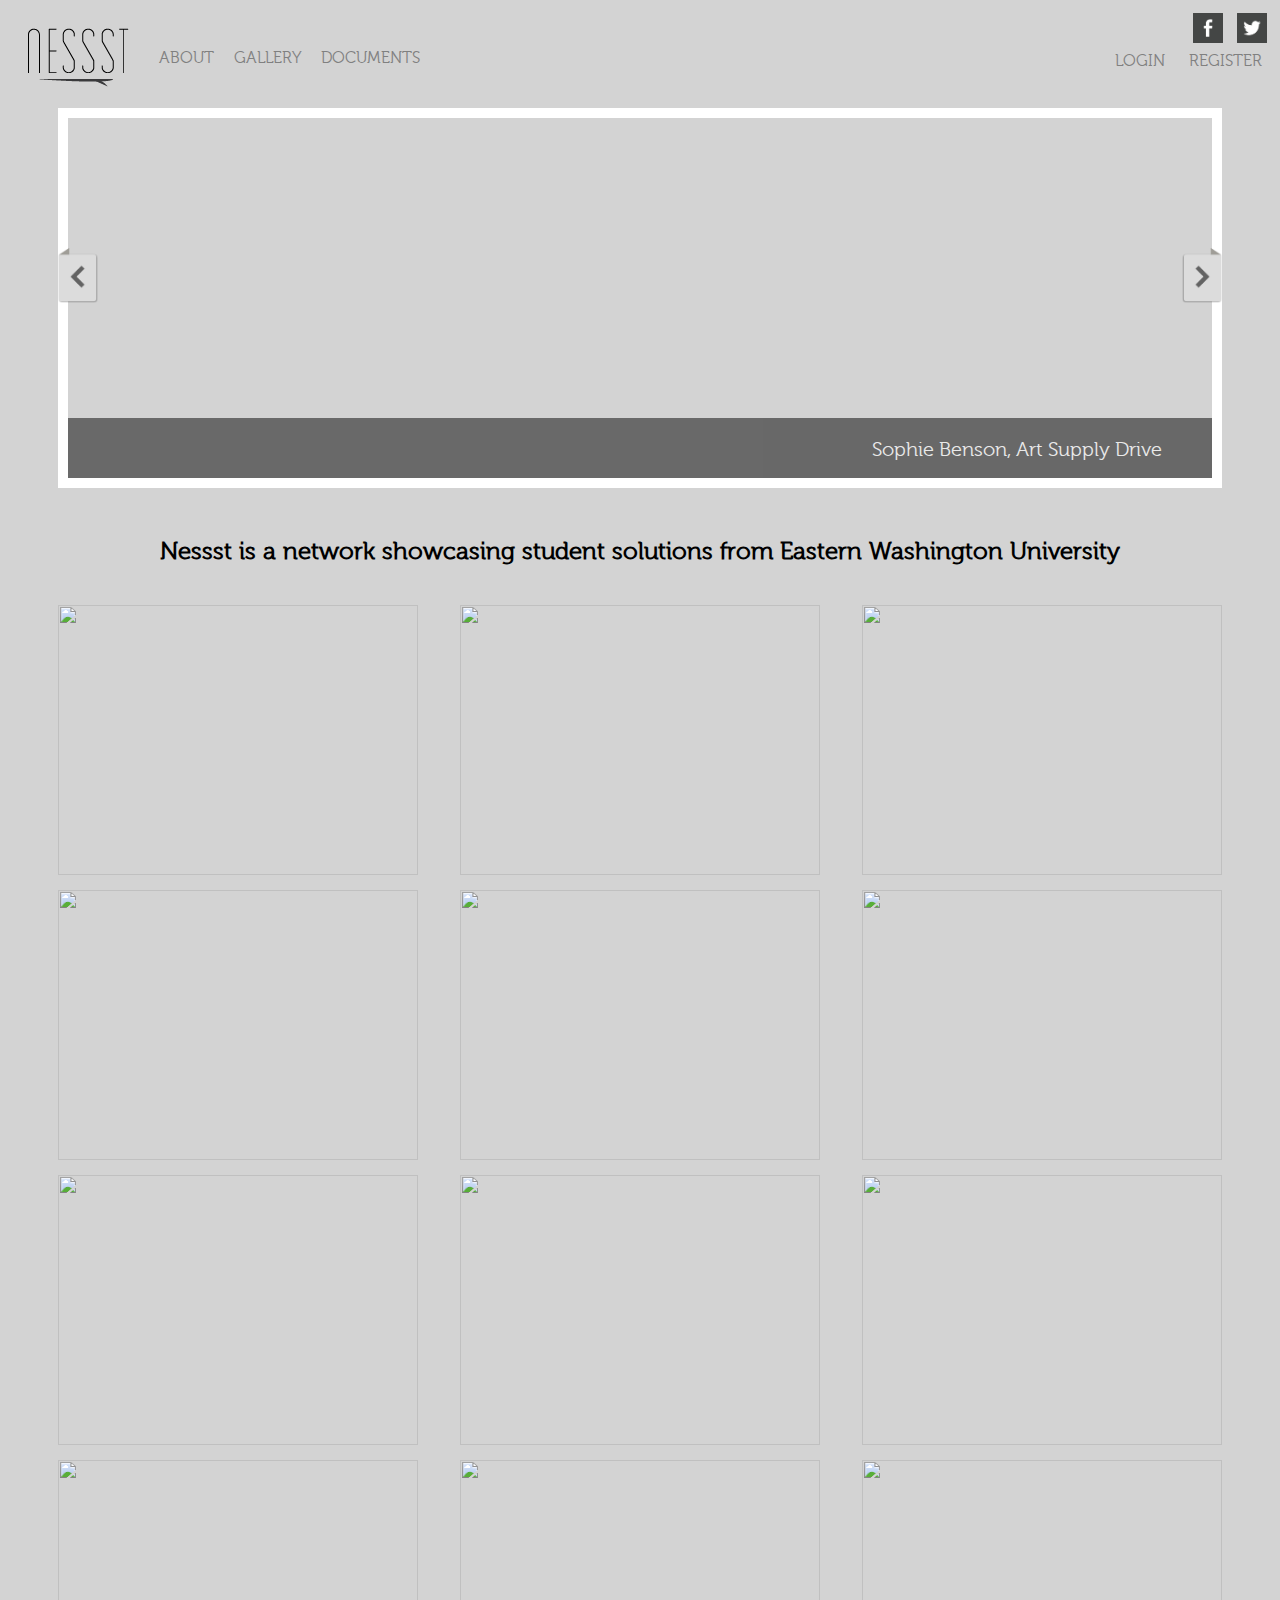
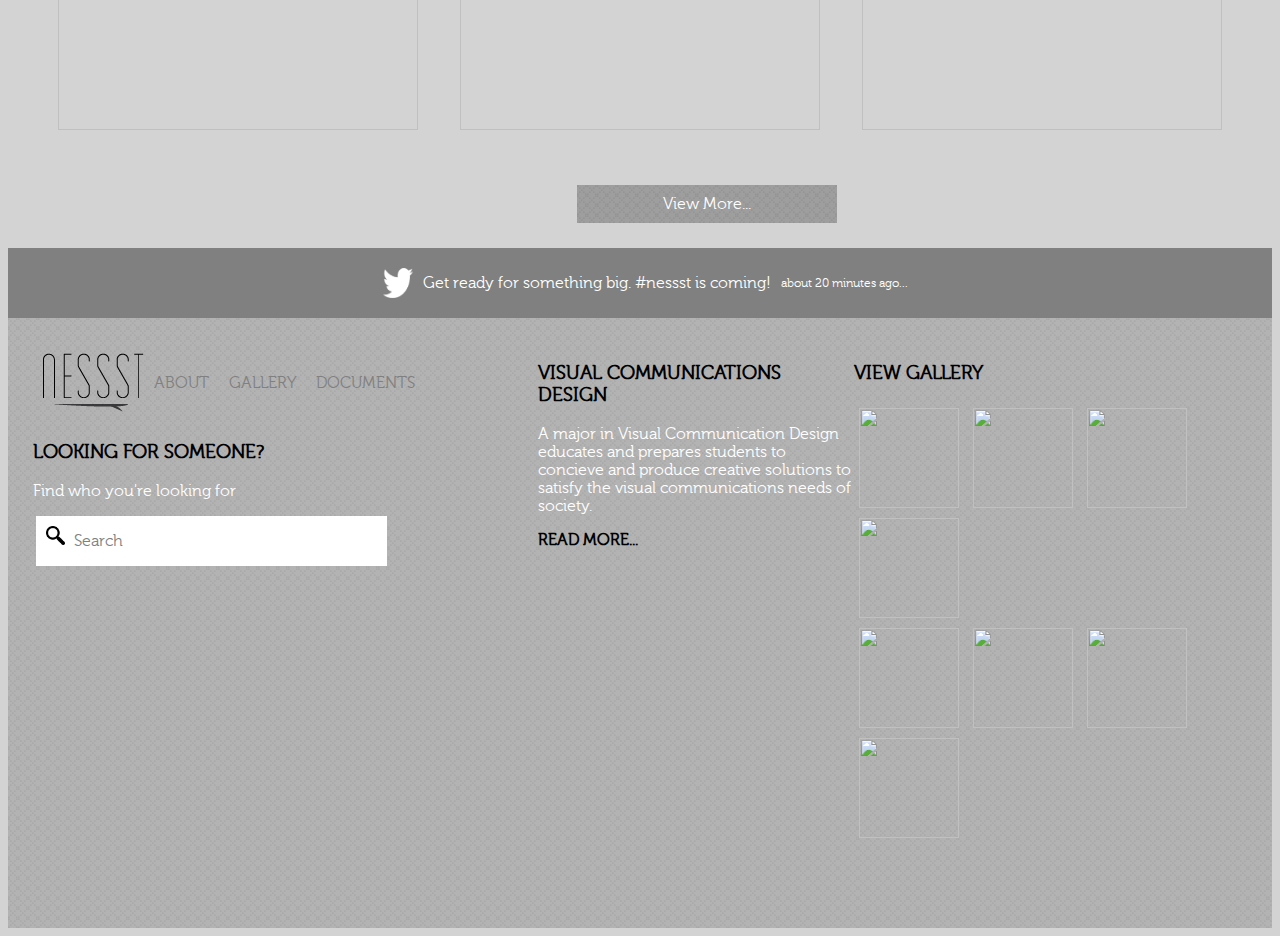
==== index.html @ 6a557cf0 "my work" ====
<!DOCTYPE html>
<html>
    <head>
        <link rel="stylesheet" href="main.css">
        <title>PROJECT 2</title>
    </head>

    <body>
        <nav>
            <section class="topleft">
                <img class="nest" src="assets/logo.png">
                <a class="about" href="#">ABOUT</a>
                <a class="about" href="#">GALLERY</a>
                <a class="about" href="#">DOCUMENTS</a>
            </section>

            <section class="topright">
                <div>
                    <img class="social" src="assets/icons/facebook.png">
                    <img class="social" src="assets/icons/twitter.png">
                </div>
                <div>
                    <a class="login" href="#">LOGIN</a>
                    <a class="login" href="#">REGISTER</a>
                </div>
            </section>
        </nav>

        <header>
            
            <section class="overlay">  
                <p class="student">Sophie Benson, Art Supply Drive</p>  
            </section>
            
            <img id="left-arrow" class="arrows" src="assets/arrows/left arrow.png">
            <img id="right-arrow" class="arrows" src="assets/arrows/right arrow.png">   
        </header>
        
        <h2>Nessst is a network showcasing student solutions from Eastern Washington University</h2>
        <section class="gallery">
            <img src="https://ucarecdn.com/76660389-420a-4be5-85a0-96833f4765e0/-/resize/1680x/image.jpg">
            <img src="https://ucarecdn.com/76660389-420a-4be5-85a0-96833f4765e0/-/resize/1680x/image.jpg">
            <img src="https://ucarecdn.com/76660389-420a-4be5-85a0-96833f4765e0/-/resize/1680x/image.jpg">
            <img src="https://ucarecdn.com/76660389-420a-4be5-85a0-96833f4765e0/-/resize/1680x/image.jpg">
            <img src="https://ucarecdn.com/76660389-420a-4be5-85a0-96833f4765e0/-/resize/1680x/image.jpg">
            <img src="https://ucarecdn.com/76660389-420a-4be5-85a0-96833f4765e0/-/resize/1680x/image.jpg">
            <img src="https://ucarecdn.com/76660389-420a-4be5-85a0-96833f4765e0/-/resize/1680x/image.jpg">
            <img src="https://ucarecdn.com/76660389-420a-4be5-85a0-96833f4765e0/-/resize/1680x/image.jpg">
            <img src="https://ucarecdn.com/76660389-420a-4be5-85a0-96833f4765e0/-/resize/1680x/image.jpg">
            <img src="https://ucarecdn.com/76660389-420a-4be5-85a0-96833f4765e0/-/resize/1680x/image.jpg">
            <img src="https://ucarecdn.com/76660389-420a-4be5-85a0-96833f4765e0/-/resize/1680x/image.jpg">
            <img src="https://ucarecdn.com/76660389-420a-4be5-85a0-96833f4765e0/-/resize/1680x/image.jpg">
        </section>

        <a class="view" href="#">View More...</a>

        <section class="bar">
            <img class="bird" src="assets/icons/bird.png">
            <p>Get ready for something big. #nessst is coming! <p class="small">about 20 minutes ago...</p></p>
        </section>

        <footer>
            <section class="footercontainer">
            <div class="leftcolumn">
                <section class="nestfooter">
                <img src="assets/logo.png">
                <a class="about" href="#">ABOUT</a>
                <a class="about" href="#">GALLERY</a>
                <a class="about" href="#">DOCUMENTS</a>
                </section>

                <div class="looking">
                    <h3>LOOKING FOR SOMEONE?</h3>
                    <p class="findwho">Find who you're looking for</p>
                </div>

                <section class="search">
                    <div>
                    <img class="zoom" src="assets/icons/zoom.png">
                    </div>
                    <p class="searchtext">Search</p>
                </section>
            </div>

            <section class="footermiddle">
                <h3>VISUAL COMMUNICATIONS DESIGN</h3>
                <p class="major">A major in Visual Communication Design educates and prepares students to concieve and produce
                    creative solutions to satisfy the visual communications needs of society.</p>
                <p><strong>READ MORE...</strong></p>
            </section>

            
            <section class="minigallery">
                <h3 class="viewgallery">VIEW GALLERY</h3>
                <section class="pictures">
                    <div class="rowone">
                <img src="https://ucarecdn.com/76660389-420a-4be5-85a0-96833f4765e0/-/resize/1680x/image.jpg">
                <img src="https://ucarecdn.com/76660389-420a-4be5-85a0-96833f4765e0/-/resize/1680x/image.jpg">
                <img src="https://ucarecdn.com/76660389-420a-4be5-85a0-96833f4765e0/-/resize/1680x/image.jpg">
                <img src="https://ucarecdn.com/76660389-420a-4be5-85a0-96833f4765e0/-/resize/1680x/image.jpg">
                    </div>
                    <div class="rowtwo">
                <img src="https://ucarecdn.com/76660389-420a-4be5-85a0-96833f4765e0/-/resize/1680x/image.jpg">
                <img src="https://ucarecdn.com/76660389-420a-4be5-85a0-96833f4765e0/-/resize/1680x/image.jpg">
                <img src="https://ucarecdn.com/76660389-420a-4be5-85a0-96833f4765e0/-/resize/1680x/image.jpg">
                <img src="https://ucarecdn.com/76660389-420a-4be5-85a0-96833f4765e0/-/resize/1680x/image.jpg">
                    </div>
                </section>
            </section>
            </section>
                
            

            
        </footer>
---- main.css ----
@font-face {
    font-family: 'museo';
    src: url('assets/fonts/museo/museo-300-webfont.woff') format('woff');
}

.nest {
    padding: 20px;
}

.topleft {
    display: flex;
    align-items: center;
    float: left;
}

nav {
    align-items: center;
    margin-bottom: 3%;
}

.about {
    padding: 10px;
}

.topright {
    display: flex;
    flex-direction: column;
    align-items: flex-end;
}

.social {
    height: 30px;
    width: 30px;
    padding: 5px;
}

.login {
    padding: 10px;
}

header {
    display: grid;
    grid-template-columns: repeat(12, 1fr);
    grid-template-rows: repeat(12, 1fr);
    background-image: url(https://ucarecdn.com/eb6e85ad-105d-4367-89dd-4766d7ac9d14/-/crop/5100x2870/0,216/-/preview/-/resize/1680x/image.jpg);
    height: 40vh;
    background-size: cover;
    background-repeat: no-repeat;
    border: solid 10px white;
    margin: 20px 50px;
    position: relative;
    background-position: center;
}



.arrows {
    position: absolute;
    width: 40px;
}

#left-arrow {
    top: 130px;
    left: -10px;
}

#right-arrow {
    top: 130px;
    right: -10px;
}

h2 {
    text-align: center;
    font-family: 'museo';
    margin-top: 50px;
    margin-bottom: 40px;
}

.gallery {
    display: flex;
    flex-flow: row wrap;
    justify-content: space-between;
    margin-bottom: 40px;
    margin-left: 50px;
    margin-right: 50px;
}

.gallery img {
    width: 40vh;
    height: 30vh;
    align-self: center;
    margin-bottom: 15px;
    
}



.view {

    display: flex;
    justify-content: center;
    padding: 10px 80px 10px;
    background-image: url(assets/textures/az_subtle.png);
    background-color: darkgrey;
    background-blend-mode: multiply;
    color: white;
    text-decoration: none;
    width: 100px;
    margin-left: 45%;
    margin-bottom: 2%;
    
    
    
}

.view:hover {
    background-color: #ddd;
}

.bird {
    margin: 10px;
    height: 30px;
    width: 30px;
}

.bar {
    display: flex;
    justify-content: center;
    margin-top: 10px;
    padding: 10px;
    background-color: gray;
    color: white;
    font-family: 'museo';
}

.small {
    font-size: 12px;
    display: flex;
    align-items: center;
    margin-left: 10px;
}

footer {
    display: flex;
    justify-content: space-between;
    background-image: url(assets/textures/az_subtle.png);
    background-color: silver;
    background-blend-mode: multiply;
    padding-bottom: 60px;
}

.looking {
    font-family: 'museo';
}

.nestfooter {
    display: flex;
    align-items: center;
    justify-content: flex-start;
    padding: 10px;
    margin-right: 79%;
}

.search {
    display: flex;
    align-items: flex-start;
    margin-right: 30%;
    padding: 0px;
    background-color: white;
    margin-left: .5%;
    
}

.searchtext {
    
    margin-right: 75%;
    color: grey;
    font-family: 'museo';
}

.zoom {
    width: 50%;
    padding: 10px;
    
}

.leftcolumn {
    float: left;
    
}

.footermiddle {
    float: left;
    flex-direction: column;
    align-items: flex-start;
    width: 30%;
    font-family: 'museo';
    
}


.minigallery {
    display: flex;
    flex-flow: row wrap;
    flex-direction: column;
    align-items: flex-start;
}

.minigallery img {
    padding: 5px;
    height: 100px;
    width: 100px;
}

.pictures {
    display: flex;
    flex-direction: column;
}

body {
    background-color: lightgray;
}

.footercontainer {
    display: flex;
    justify-content: space-between;
    margin: 2%;
}

.findwho, .major {
    color:white;
}

a {
    text-decoration: none;
    color: grey;
    font-family: 'museo';
}

.overlay {
    background-color: black;
    grid-column-start: 1;
    grid-column-end: 13;
    grid-row-start: 11;
    grid-row-end: 13;
    opacity: 0.5;
}

.student {
    display: flex;
    justify-content: flex-end;
    padding-right: 50px;
    color: white;
    font-family: 'museo';
    font-size: 20px;
}

.viewgallery {
    font-family: 'museo';
}
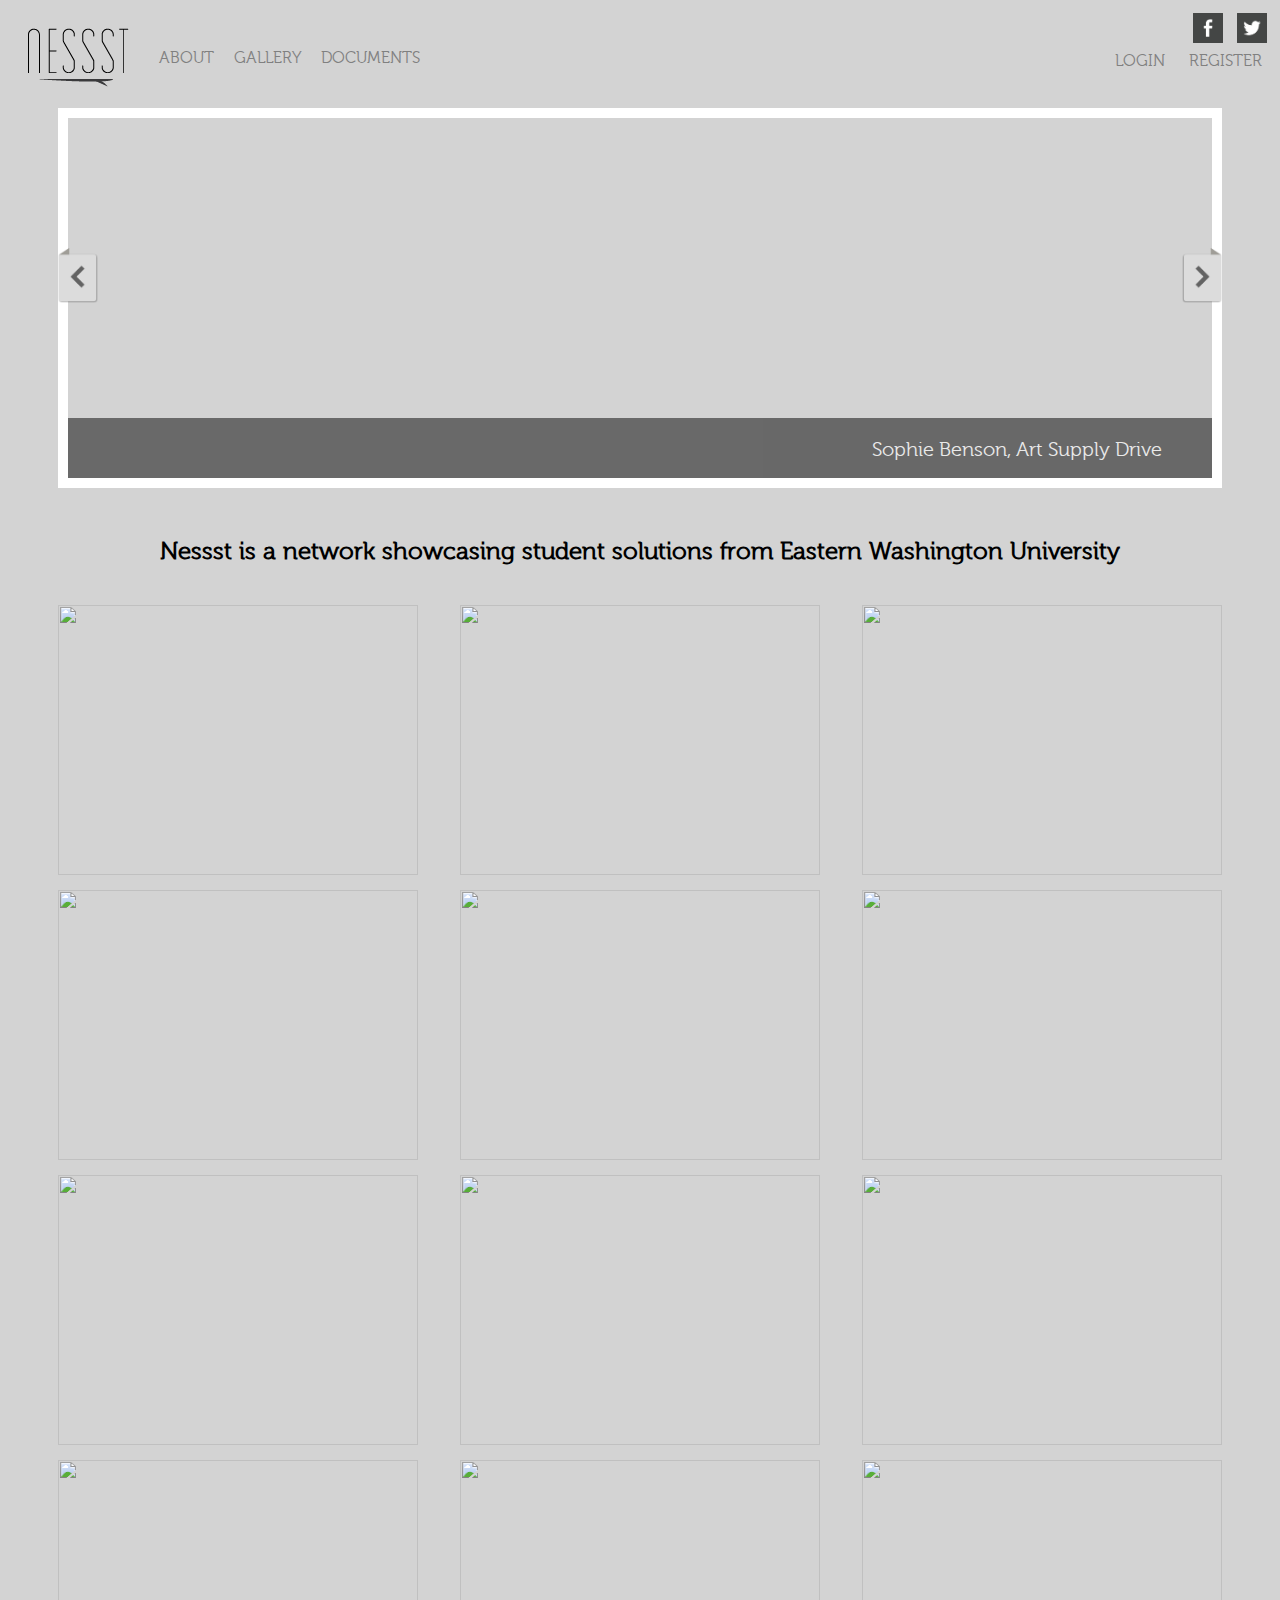
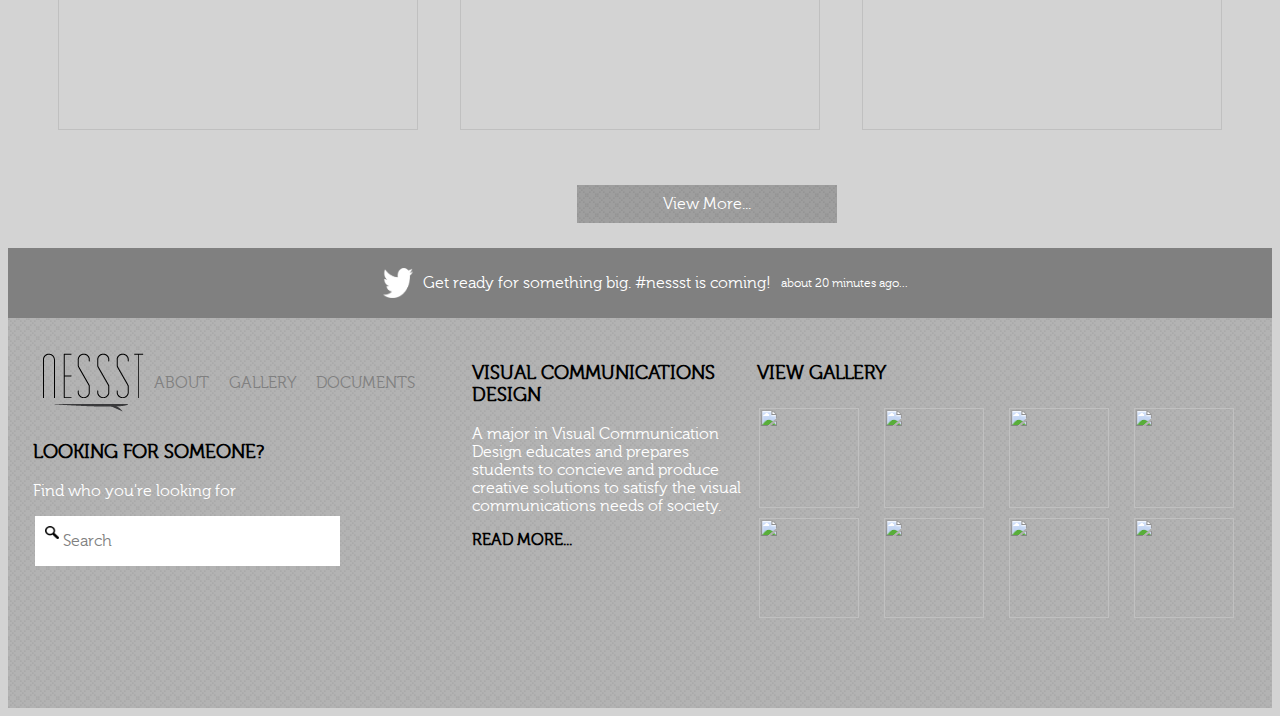
==== commit 839cf40b: "fixed final" ====
--- a/index.html
+++ b/index.html
@@ -93,20 +93,15 @@
             <section class="minigallery">
                 <h3 class="viewgallery">VIEW GALLERY</h3>
                 <section class="pictures">
-                    <div class="rowone">
                 <img src="https://ucarecdn.com/76660389-420a-4be5-85a0-96833f4765e0/-/resize/1680x/image.jpg">
                 <img src="https://ucarecdn.com/76660389-420a-4be5-85a0-96833f4765e0/-/resize/1680x/image.jpg">
                 <img src="https://ucarecdn.com/76660389-420a-4be5-85a0-96833f4765e0/-/resize/1680x/image.jpg">
                 <img src="https://ucarecdn.com/76660389-420a-4be5-85a0-96833f4765e0/-/resize/1680x/image.jpg">
-                    </div>
-                    <div class="rowtwo">
                 <img src="https://ucarecdn.com/76660389-420a-4be5-85a0-96833f4765e0/-/resize/1680x/image.jpg">
                 <img src="https://ucarecdn.com/76660389-420a-4be5-85a0-96833f4765e0/-/resize/1680x/image.jpg">
                 <img src="https://ucarecdn.com/76660389-420a-4be5-85a0-96833f4765e0/-/resize/1680x/image.jpg">
                 <img src="https://ucarecdn.com/76660389-420a-4be5-85a0-96833f4765e0/-/resize/1680x/image.jpg">
-                    </div>
                 </section>
-            </section>
             </section>
                 
             
--- a/main.css
+++ b/main.css
@@ -214,7 +214,9 @@
 
 .pictures {
     display: flex;
-    flex-direction: column;
+    flex-flow: row wrap;
+    width: 500px;
+    justify-content: space-around;
 }
 
 body {
@@ -257,4 +259,5 @@
 
 .viewgallery {
     font-family: 'museo';
+    margin-left: 10px;
 }